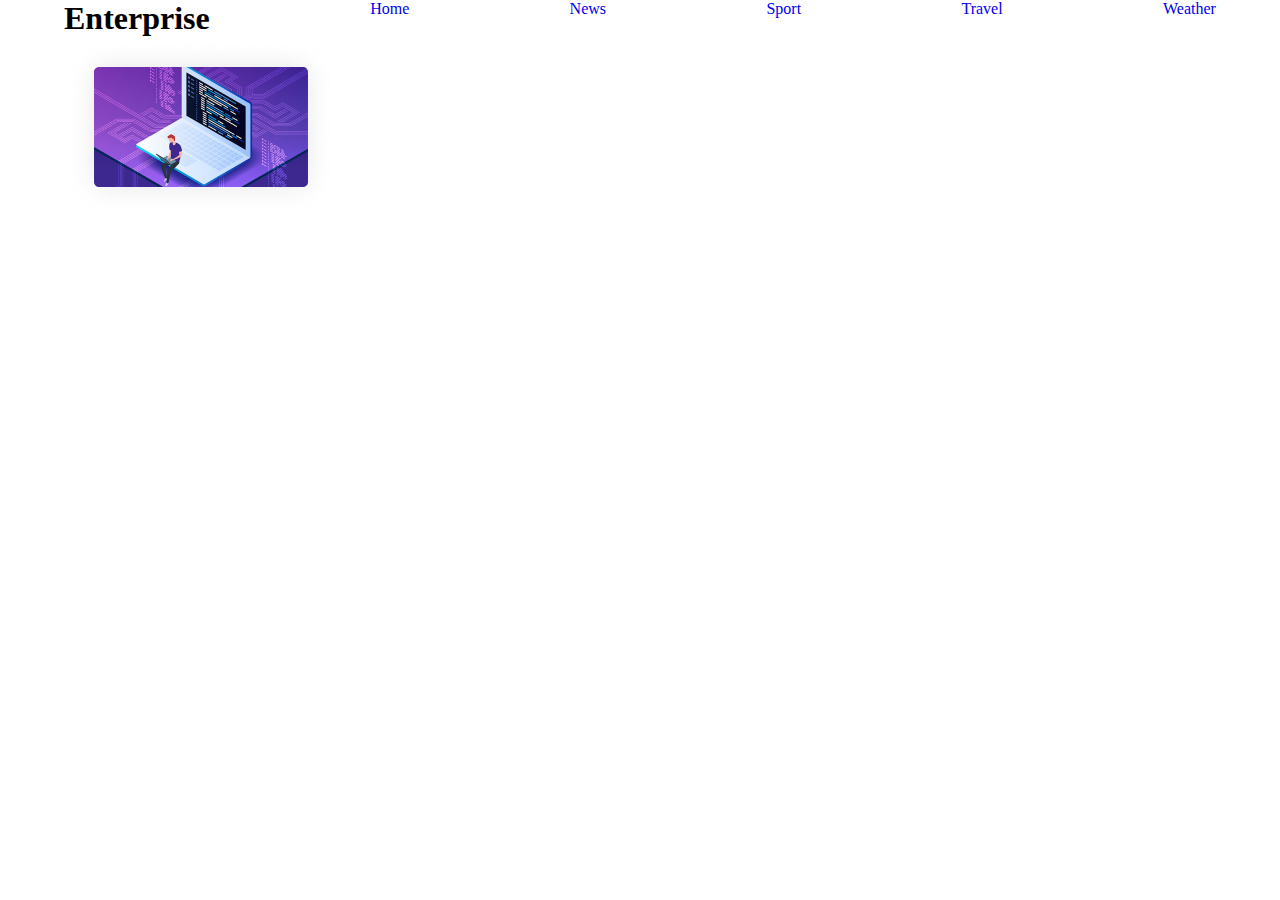
==== HOMEWORK-2/HM-7/index.html @ 3ce49d9d "Food" ====
<!DOCTYPE html>
<html lang="en">
<head>
    <meta charset="UTF-8">
    <title>Title</title>
    <link rel="stylesheet" href="style.css">
</head>
<body>
<div class="wrapper">
    <header class="header">
        <div class="container">
                <div class="header__inner">
                    <h1>Enterprise</h1>
                    <a href="#">Home</a>
                    <a href="#">News</a>
                    <a href="#">Sport</a>
                    <a href="#">Travel</a>
                    <a href="#">Weather</a>
                </div>
        </div>
    </header>
    <main class="main">
        <div class="container">
            <div class="main__inner">
                <div class="block">
                    <img src="images/IT.png" alt="">
                    <div class="block__inner">
                        <h2 class="title"></h2>
                        <p class="body"></p>
                    </div>
                </div>
            </div>
        </div>
    </main>
    <footer class="footer">
        <div class="container"></div>
    </footer>
</div>
</body>
<script src="main.js"></script>
</html>
---- HOMEWORK-2/HM-7/style.css ----
* {
    margin: 0;
    padding: 0;
    box-sizing: border-box;
}
.container {
  width: 90%;
  margin: 0 auto;
}
a {
    text-decoration: none;
}
.header {
    display: flex;
}
.header .header__inner {
    display: flex;
    justify-content: space-between;
}
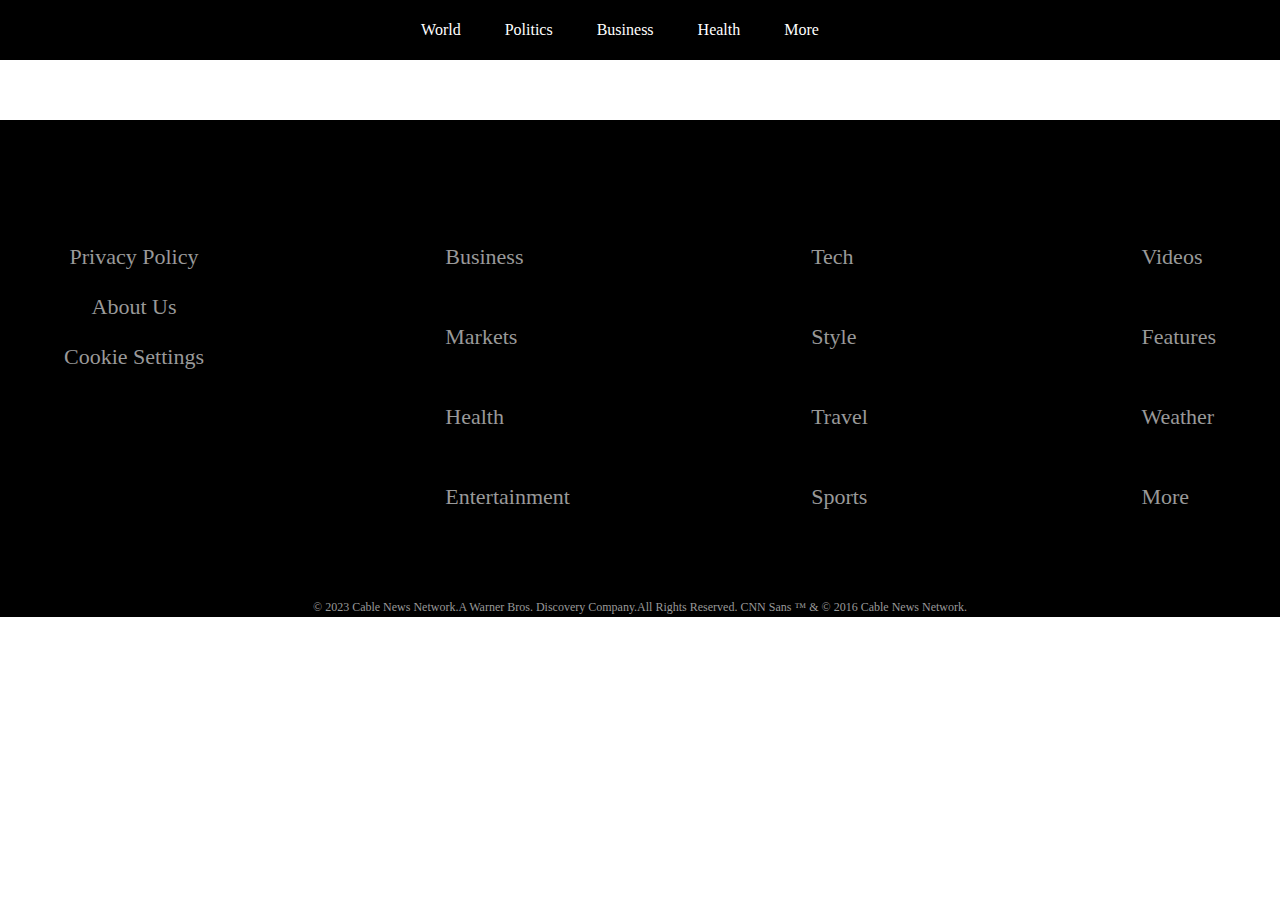
==== commit 56b52259: "HM-7" ====
--- a/HOMEWORK-2/HM-7/index.html
+++ b/HOMEWORK-2/HM-7/index.html
@@ -9,31 +9,126 @@
 <div class="wrapper">
     <header class="header">
         <div class="container">
-                <div class="header__inner">
-                    <h1>Enterprise</h1>
-                    <a href="#">Home</a>
-                    <a href="#">News</a>
-                    <a href="#">Sport</a>
-                    <a href="#">Travel</a>
-                    <a href="#">Weather</a>
-                </div>
+            <div class="header__inner">
+                <nav class="menu">
+                    <ul class="menu__list">
+                        <li><a href="" class="menu-link">World</a></li>
+                        <li><a href="" class="menu-link">Politics</a></li>
+                        <li><a href="" class="menu-link">Business</a></li>
+                        <li><a href="" class="menu-link">Health</a></li>
+                        <li><a href="" class="menu-link">More</a></li>
+                    </ul>
+                </nav>
+            </div>
         </div>
     </header>
-    <main class="main">
+    <div class="main">
         <div class="container">
-            <div class="main__inner">
-                <div class="block">
-                    <img src="images/IT.png" alt="">
-                    <div class="block__inner">
-                        <h2 class="title"></h2>
-                        <p class="body"></p>
-                    </div>
+
+        </div>
+    </div>
+    <footer class="footer">
+        <div class="container">
+            <div class="footer__inner">
+                <div class="footer__inner__contact">
+                    <h3 class="title">Terms of Use</h3>
+                    <ul class="contact">
+                        <li><a href=""><span>Privacy Policy</span></a></li>
+                    </ul>
+                    <ul class="contact">
+                        <li><a href=""><span>About Us</span></a></li>
+                    </ul>
+                    <ul class="contact">
+                        <li><a href=""><span>Cookie Settings</span></a></li>
+                    </ul>
+                </div>
+                <div class="footer__inner__link">
+                    <h3 class="title">Ad Choices</h3>
+                    <ul class="linkpoints">
+                        <li>
+                            <a href="">
+                                <span>Business</span>
+
+                            </a>
+                        </li>
+                        <li>
+                            <a href="">
+                                <span>Markets</span>
+                            </a>
+                        </li>
+                        <li>
+                            <a href="">
+                                <span>Health</span>
+
+                            </a>
+                        </li>
+                        <li>
+                            <a href="">
+                                <span>Entertainment</span>
+                            </a>
+                        </li>
+                    </ul>
+                </div>
+                <div class="footer__inner__project">
+                    <h3 class="title">Newsletters</h3>
+                    <ul class="projects">
+                        <li>
+                            <a href="">
+                                <span>Tech</span>
+
+                            </a>
+                        </li>
+                        <li>
+                            <a href="">
+                                <span>Style</span>
+
+                            </a>
+                        </li>
+                        <li>
+                            <a href="">
+                                <span>Travel</span>
+                            </a>
+                        </li>
+                        <li>
+                            <a href="">
+                                <span>Sports</span>
+                            </a>
+                        </li>
+                    </ul>
+                </div>
+                <div class="footer__inner__social">
+                    <h3 class="title">Sitemap</h3>
+                    <ul class="social">
+                        <li>
+                            <a href="">
+                                <span>Videos</span>
+
+                            </a>
+                        </li>
+                        <li>
+                            <a href="">
+                                <span>Features</span>
+
+                            </a>
+                        </li>
+                        <li>
+                            <a href="">
+                                <span >Weather</span>
+
+                            </a>
+                        </li>
+                        <li>
+                            <a href="">
+                                <span>More</span>
+
+                            </a>
+                        </li>
+                    </ul>
                 </div>
             </div>
+            <p>© 2023 Cable News Network.A Warner Bros. Discovery Company.All Rights Reserved.
+                CNN Sans ™ & © 2016 Cable News Network.</p>
         </div>
-    </main>
-    <footer class="footer">
-        <div class="container"></div>
     </footer>
 </div>
 </body>
--- a/HOMEWORK-2/HM-7/style.css
+++ b/HOMEWORK-2/HM-7/style.css
@@ -11,9 +11,183 @@
     text-decoration: none;
 }
 .header {
-    display: flex;
+  /*position: absolute;*/
+  width: 100%;
+  top: 40px;
+  background-color: #000000;
 }
-.header .header__inner {
-    display: flex;
-    justify-content: space-between;
+.header__inner .menu {
+  display: flex;
+  justify-content: center;
+  align-items: center;
+  padding-top: 20px;
+  padding-bottom: 20px;
 }
+.header__inner .menu__list {
+  list-style-type: none;
+}
+.header__inner .menu__list li {
+  display: inline-block;
+  padding-right: 40px;
+}
+.header__inner .menu__list li a {
+  color: white;
+  text-decoration: none;
+  font-size: 16px;
+  line-height: 19.5px;
+}
+.header__inner .menu__list li a:hover{
+  color: rgba(224, 49, 49, 0.85);
+}
+.main {
+  background-color: rgba(255, 255, 255, 0.75);
+  padding-top: 60px;
+  /*  display: flex;*/
+  /*justify-content: center;*/
+  /*align-items: center;*/
+  /*height: 100vh;*/
+}
+.main .main__inner {
+  display: flex;
+  justify-content: center;
+  align-items: center;
+}
+.main .card {
+  padding-top: 20px;
+  width: 370px;
+}
+.main .card h2 {
+  padding-bottom: 20px;
+}
+.main .card h2:hover {
+  color: rgba(224, 49, 49, 0.85);
+}
+.main .card p {
+  padding-bottom: 20px;
+}
+.footer {
+  background-color: #000000;
+}
+.footer__inner {
+  display: flex;
+          justify-content: space-between;
+}
+.footer__inner__contact h3 {
+  font-size: 18px;
+  line-height: 22px;
+  margin-top: 70px;
+  margin-bottom: 35px;
+}
+.footer__inner__contact ul {
+  font-size: 14px;
+  line-height: 22px;
+  color: #999999;
+  margin-bottom: 30px;
+}
+.footer__inner__contact ul li {
+  list-style-type: none;
+}
+.footer__inner__contact ul li img {
+  margin-right: 15px;
+}
+.footer__inner__link h3 {
+  font-size: 18px;
+  line-height: 22px;
+  margin-top: 70px;
+  margin-bottom: 35px;
+}
+.footer__inner__link ul {
+  font-size: 14px;
+  line-height: 22px;
+  color: #999999;
+  padding-bottom: 30px;
+}
+.footer__inner__link ul li {
+  list-style-type: none;
+  padding-bottom: 30px;
+}
+.footer__inner__link ul li a {
+  display: flex;
+  text-decoration: none;
+  color: #999999;
+}
+.footer__inner__link ul li a span {
+  display: flex;
+}
+.footer__inner__project h3 {
+  font-size: 18px;
+  line-height: 22px;
+  margin-top: 70px;
+  margin-bottom: 35px;
+}
+.footer__inner__project ul {
+  font-size: 14px;
+  line-height: 22px;
+  color: #999999;
+  margin-bottom: 30px;
+}
+.footer__inner__project ul li {
+  list-style-type: none;
+  padding-bottom: 30px;
+}
+.footer__inner__project ul li a {
+  display: flex;
+  text-decoration: none;
+  color: #999999;
+}
+.footer__inner__project ul li a span {
+  display: flex;
+}
+.footer__inner__social h3 {
+  font-size: 18px;
+  line-height: 22px;
+  margin-top: 70px;
+  margin-bottom: 35px;
+}
+.footer__inner__social ul {
+  font-size: 17px;
+  line-height: 22px;
+  color: #999999;
+  margin-bottom: 30px;
+}
+.footer__inner__social ul li {
+  list-style-type: none;
+  padding-bottom: 30px;
+}
+.footer__inner__social ul li a {
+  display: flex;
+  text-decoration: none;
+  color: #999999;
+}
+.footer__inner__social ul li a span {
+  display: flex;
+}
+.footer__border {
+  width: 1110px;
+  margin-top: 70px;
+  margin-bottom: 30px;
+  border: 1px solid #E0E0E0;
+}
+.footer span {
+  display: flex;
+  align-items: center;
+  justify-content: center;
+  text-align: center;
+  margin-bottom: 30px;
+  font-size: 22px;
+  line-height: 20px;
+  color: #999999;
+}
+.footer span:hover {
+  color: #f6a6a6;
+}
+.footer p {
+  display: flex;
+  align-items: center;
+  justify-content: center;
+  text-align: center;
+  margin-bottom: 30px;
+  font-size: 12px;
+  line-height: 20px;
+  color: #999999;
+}